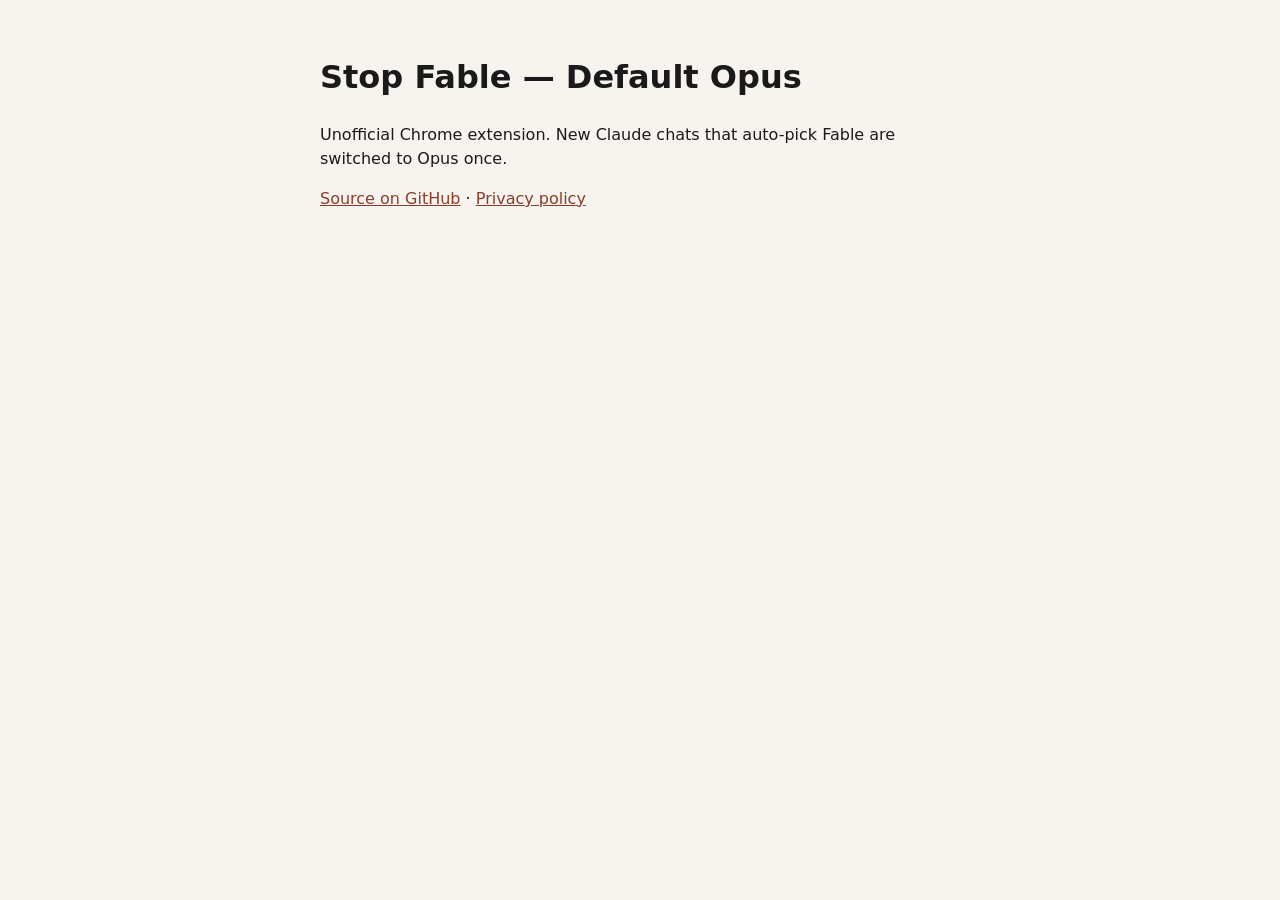
==== index.html @ 20e28c1e "Initial commit: Stop Fable — Default Opus Chrome extension Switches new Claude chats off Fable onto " ====
<!doctype html>
<html lang="en">
  <head>
    <meta charset="utf-8" />
    <meta name="viewport" content="width=device-width, initial-scale=1" />
    <title>Stop Fable — Default Opus</title>
    <style>
      body {
        margin: 0 auto;
        max-width: 40rem;
        padding: 2rem 1.25rem 4rem;
        font: 16px/1.5 system-ui, sans-serif;
        color: #1a1a1a;
        background: #f7f4ef;
      }
      a {
        color: #8a3d28;
      }
    </style>
  </head>
  <body>
    <h1>Stop Fable — Default Opus</h1>
    <p>
      Unofficial Chrome extension. New Claude chats that auto-pick Fable are
      switched to Opus once.
    </p>
    <p>
      <a href="https://github.com/naseebpanghal1434/stop-fable-default-opus"
        >Source on GitHub</a
      >
      ·
      <a href="privacy.html">Privacy policy</a>
    </p>
  </body>
</html>
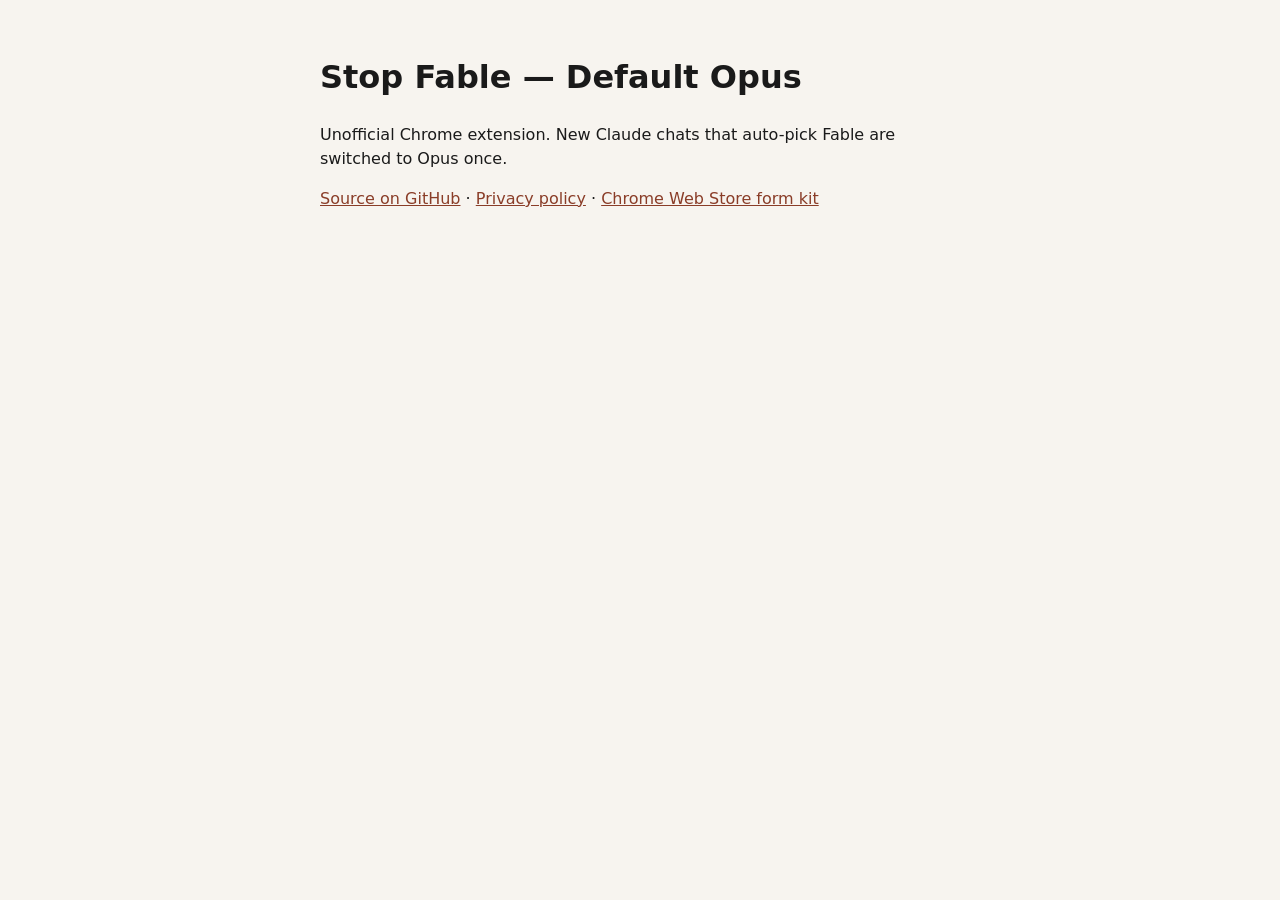
==== commit f83fd8d6: "Add Chrome Web Store upload kit and form cheat sheet Numbered icons, screenshots, promo tiles, and t" ====
--- a/index.html
+++ b/index.html
@@ -30,6 +30,8 @@
       >
       ·
       <a href="privacy.html">Privacy policy</a>
+      ·
+      <a href="form.html">Chrome Web Store form kit</a>
     </p>
   </body>
 </html>
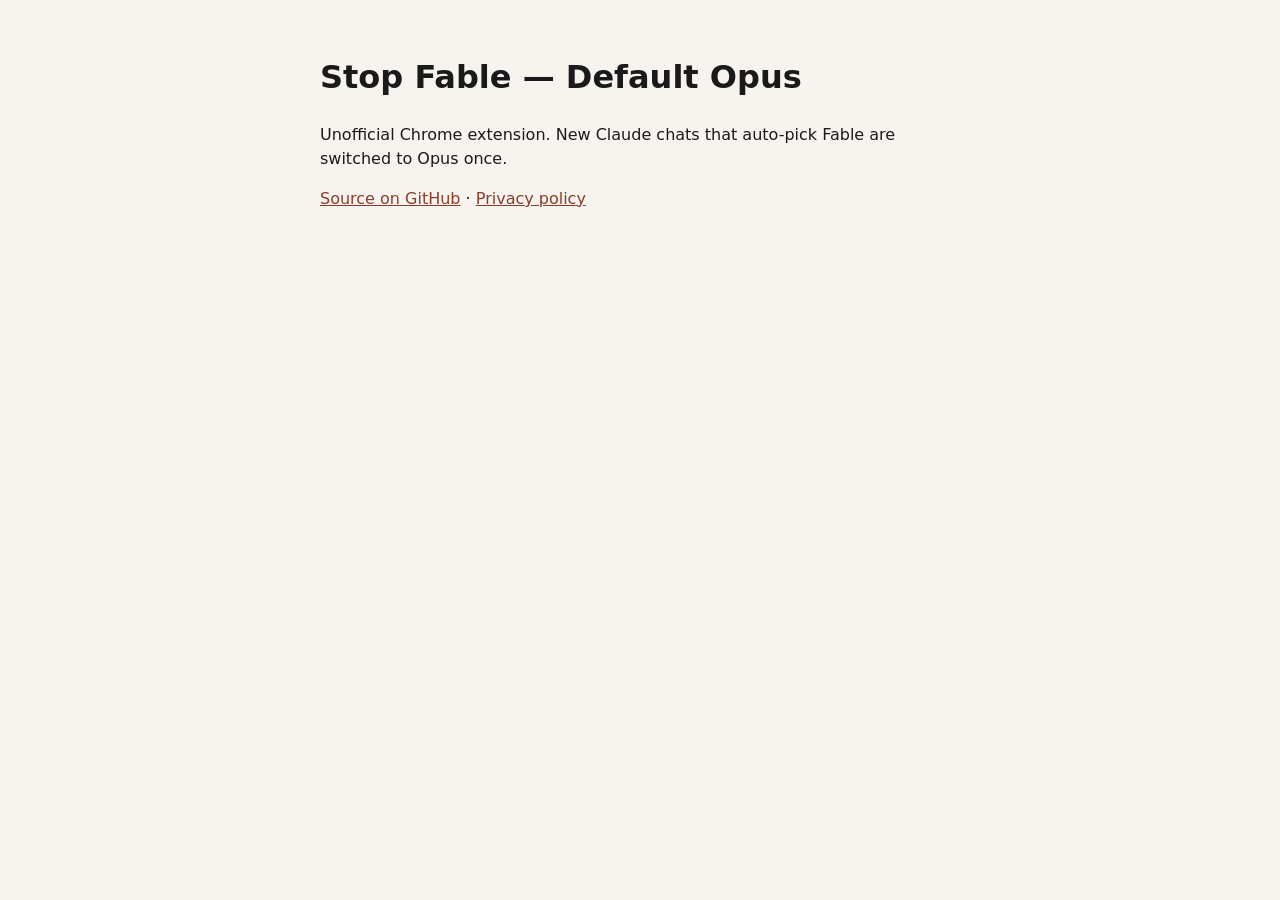
==== commit e53bc6ec: "Remove store listing kit from the public repo Keep the extension, privacy page, and install README. " ====
--- a/index.html
+++ b/index.html
@@ -30,8 +30,6 @@
       >
       ·
       <a href="privacy.html">Privacy policy</a>
-      ·
-      <a href="form.html">Chrome Web Store form kit</a>
     </p>
   </body>
 </html>
